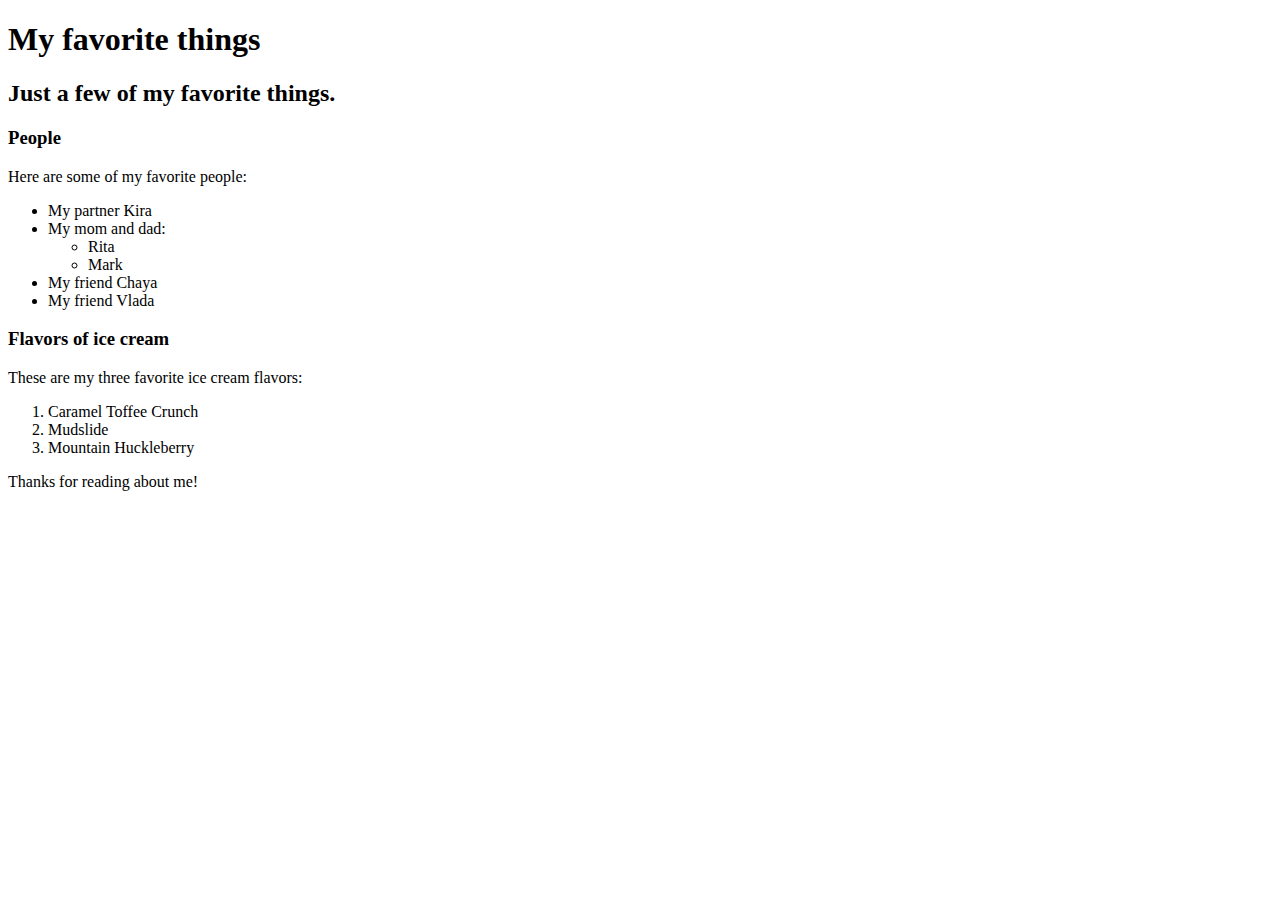
==== favorite-things.html @ 83b2af35 "add web page with info on favorite things" ====
<!DOCTYPE html>
<html lang="EN-US">
<head>
  <title>Nicci's favorite things</title>
</head>
<body>
  <h1>My favorite things</h1>
  <h2>Just a few of my favorite things.</h2>

  <h3>People</h3>
  <p>Here are some of my favorite people:</p>
  <ul>
    <li>My partner Kira</li>
    <li>My mom and dad:
      <ul>
        <li>Rita</li>
        <li>Mark</li>
      </ul>
    </li>
    <li>My friend Chaya</li>
    <li>My friend Vlada</li>
  </ul>

  <h3>Flavors of ice cream</h3>
  <p>These are my three favorite ice cream flavors:</p>
  <ol>
    <li>Caramel Toffee Crunch</li>
    <li>Mudslide</li>
    <li>Mountain Huckleberry</li>
  </ol>

  <p>Thanks for reading about me!</p>
</body>
</html>
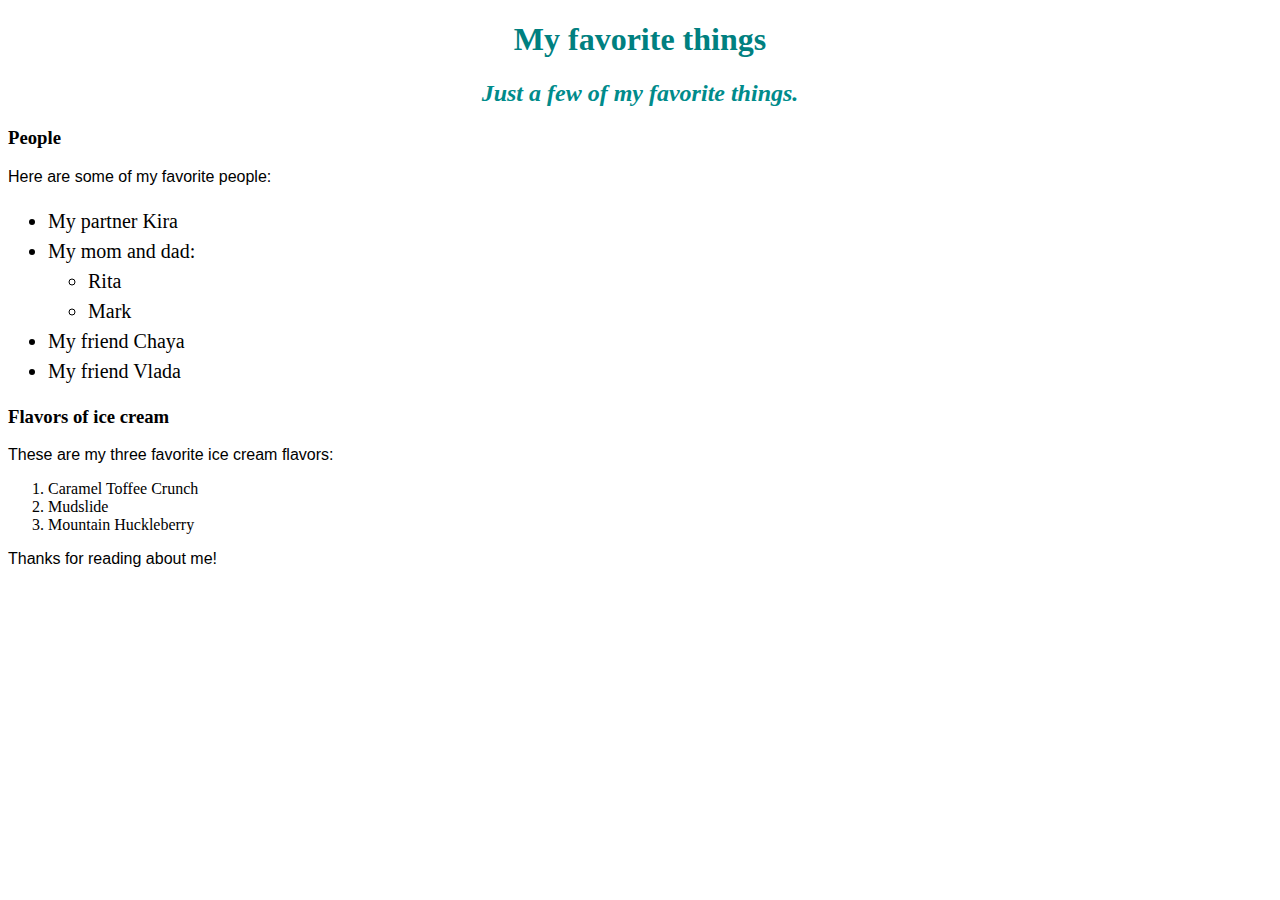
==== commit 1b6a1808: "add CSS style sheet" ====
--- a/favorite-things.html
+++ b/favorite-things.html
@@ -1,6 +1,7 @@
 <!DOCTYPE html>
 <html lang="EN-US">
 <head>
+  <link href="css/styles.css" rel="stylesheet" type="text/css">
   <title>Nicci's favorite things</title>
 </head>
 <body>
--- a/css/styles.css
+++ b/css/styles.css
@@ -0,0 +1,16 @@
+h1 {
+  color: teal;
+  text-align: center;
+}
+h2 {
+  color: darkcyan;
+  font-style: italic;
+  text-align: center;
+}
+p {
+  font-family: sans-serif;
+}
+ul {
+  font-size: 20px;
+  line-height: 30px;
+}